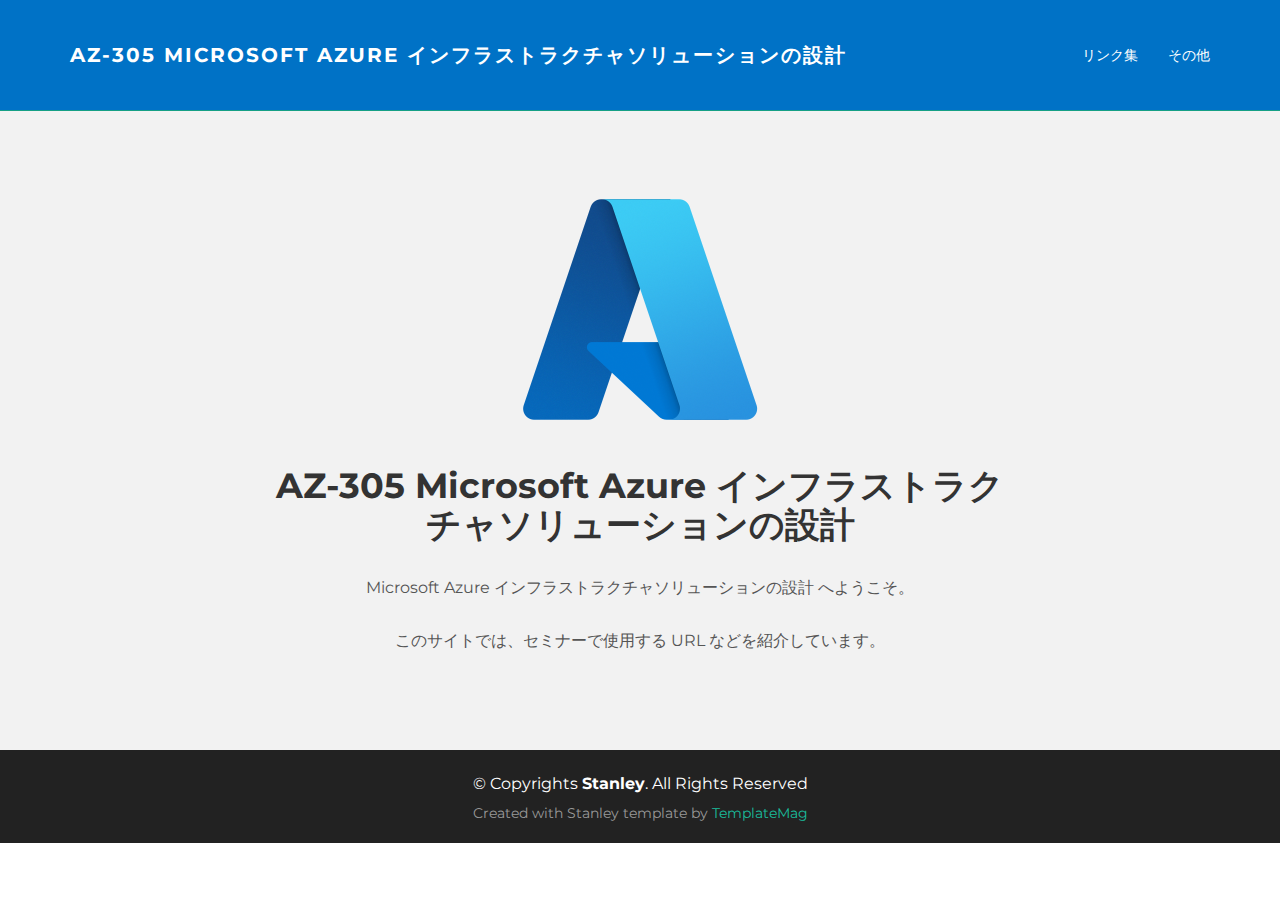
==== index.html @ 5be191f9 "20220513" ====
<!DOCTYPE html>
<html lang="en">
<head>
  <meta charset="utf-8">
  <title>マイクロソフト オフィシャル コースへようこそ</title>
  <meta content="width=device-width, initial-scale=1.0" name="viewport">
  <meta content="" name="keywords">
  <meta content="" name="description">

  <!-- Favicons -->
  <link href="img/favicon.png" rel="icon">
  <link href="img/apple-touch-icon.png" rel="apple-touch-icon">

  <!-- Google Fonts -->
  <link href="https://fonts.googleapis.com/css?family=Montserrat:300,400,500,700" rel="stylesheet">

  <!-- Bootstrap CSS File -->
  <link href="lib/bootstrap/css/bootstrap.min.css" rel="stylesheet">

  <!-- Libraries CSS Files -->
  <link href="lib/font-awesome/css/font-awesome.min.css" rel="stylesheet">

  <!-- Main Stylesheet File -->
  <link href="css/style.css" rel="stylesheet">

  <!-- =======================================================
    Template Name: Stanley
    Template URL: https://templatemag.com/stanley-bootstrap-freelancer-template/
    Author: TemplateMag.com
    License: https://templatemag.com/license/
  ======================================================= -->
</head>

<body>

  <!-- Static navbar -->
  <div class="navbar navbar-inverse navbar-static-top">
    <div class="container">
      <div class="navbar-header">
        <button type="button" class="navbar-toggle" data-toggle="collapse" data-target=".navbar-collapse">
          <span class="icon-bar"></span>
          <span class="icon-bar"></span>
          <span class="icon-bar"></span>
        </button>
        <a class="navbar-brand" href="index.html">AZ-305 Microsoft Azure インフラストラクチャソリューションの設計</a>
      </div>
      <div class="navbar-collapse collapse">
        <ul class="nav navbar-nav navbar-right">  
          <li><a href="link.html">リンク集</a></li>
          <li><a href="etc.html">その他</a></li>
        </ul>
      </div>
      <!--/.nav-collapse -->
    </div>
  </div>

  <!-- +++++ Welcome Section +++++ -->
  <div id="ww">
    <div class="container">
      <div class="row">
        <div class="col-lg-8 col-lg-offset-2 centered">
          <img src="img/azure.png" alt="azure">
          <h1>AZ-305 Microsoft Azure インフラストラクチャソリューションの設計</h1>
          <p>Microsoft Azure インフラストラクチャソリューションの設計 へようこそ。</p>
          <p>このサイトでは、セミナーで使用する URL などを紹介しています。</p>
        </div>
        <!-- /col-lg-8 -->
      </div>
      <!-- /row -->
    </div>
    <!-- /container -->
  </div>

  <div id="copyrights">
    <div class="container">
      <p>
        &copy; Copyrights <strong>Stanley</strong>. All Rights Reserved
      </p>
      <div class="credits">
        <!--
          You are NOT allowed to delete the credit link to TemplateMag with free version.
          You can delete the credit link only if you bought the pro version.
          Buy the pro version with working PHP/AJAX contact form: https://templatemag.com/stanley-bootstrap-freelancer-template/
          Licensing information: https://templatemag.com/license/
        -->
        Created with Stanley template by <a href="https://templatemag.com/">TemplateMag</a>
      </div>
    </div>
  </div>
  <!-- / copyrights -->

  <!-- JavaScript Libraries -->
  <script src="lib/jquery/jquery.min.js"></script>
  <script src="lib/bootstrap/js/bootstrap.min.js"></script>
  <script src="lib/php-mail-form/validate.js"></script>
  <script src="lib/easing/easing.min.js"></script>

  <!-- Template Main Javascript File -->
  <script src="js/main.js"></script>

</body>
</html>
---- css/style.css ----
/**
* Template Name: Stanley
* Template URL: https://templatemag.com/stanley-bootstrap-freelancer-template/
* Author: TemplateMag.com
* License: https://templatemag.com/license/
*/

body {
  background-color: #ffffff;
  font-family: 'Montserrat', sans-serif;
  font-weight: 400;
  font-size: 14px;
  color: #555;
  -webkit-font-smoothing: antialiased;
  -webkit-overflow-scrolling: touch;
}

/* Titles */

h1, h2, h3, h4, h5, h6 {
  font-family: 'Montserrat', sans-serif;
  font-weight: 700;
  color: #333;
}

h1 {
  font-size: 35px;
  margin-top: 30px;
  margin-bottom: 30px;
}

/* Paragraph & Typographic */

p {
  line-height: 28px;
  margin-bottom: 25px;
  font-size: 16px;
}

.centered {
  text-align: center;
}

/* Links */

a {
  color: #1abc9c;
  word-wrap: break-word;
  -webkit-transition: color 0.1s ease-in, background 0.1s ease-in;
  -moz-transition: color 0.1s ease-in, background 0.1s ease-in;
  -ms-transition: color 0.1s ease-in, background 0.1s ease-in;
  -o-transition: color 0.1s ease-in, background 0.1s ease-in;
  transition: color 0.1s ease-in, background 0.1s ease-in;
}

a:hover, a:focus {
  color: #7b7b7b;
  text-decoration: none;
  outline: 0;
}

a:before, a:after {
  -webkit-transition: color 0.1s ease-in, background 0.1s ease-in;
  -moz-transition: color 0.1s ease-in, background 0.1s ease-in;
  -ms-transition: color 0.1s ease-in, background 0.1s ease-in;
  -o-transition: color 0.1s ease-in, background 0.1s ease-in;
  transition: color 0.1s ease-in, background 0.1s ease-in;
}

hr {
  display: block;
  height: 1px;
  border: 0;
  border-top: 1px solid #ccc;
  margin: 1em 0;
  padding: 0;
}

.navbar {
  text-transform: uppercase;
  margin-bottom: 0px;
}

.navbar-inverse {
  padding: 30px 0;
}

@media (max-width: 768px ) {
  .navbar-inverse {
    padding: 15px 0;
  }
}
.navbar-inverse {
  background-color: #0072c6;
  border-color: #16a085;
}

.navbar-inverse .navbar-nav>li>a {
  color: white;
}

.navbar-inverse .navbar-nav>li>a:hover {
  color: #222222;
}

.navbar-brand {
  font-weight: 700;
  font-size: 20px;
  letter-spacing: 2px;
}

.navbar-inverse .navbar-brand {
  color: white;
}

.navbar-inverse .navbar-toggle {
  border-color: transparent;
}

.progress-bar-theme {
  background-color: #1abc9c;
}

/* Helpers */

.mt {
  margin-top: 40px;
  margin-bottom: 40px;
}

.pt {
  padding-top: 50px;
  padding-bottom: 50px;
}

/* +++++ WRAP SECTIONS +++++ */

#ww {
  padding-top: 70px;
  padding-bottom: 70px;
  background-color: #f2f2f2;
}

#footer {
  background-color: #2f2f2f;
  padding-top: 50px;
  padding-bottom: 50px;
}

#footer p {
  color: white;
}

#footer h4 {
  color: white;
  text-transform: uppercase;
  padding-bottom: 20px;
}

/* +++++ Color Wraps / Blog Page +++++ */

#grey {
  padding-top: 60px;
  padding-bottom: 60px;
  background-color: #f2f2f2;
}

#white {
  padding-top: 60px;
  padding-bottom: 60px;
  background-color: #ffffff;
}

/* Blog Date*/

bd {
  font-size: 12px;
  text-transform: uppercase;
  color: #d2d2d2;
  font-weight: 700;
}

/* Blog Author*/

ba {
  font-size: 12px;
  text-transform: uppercase;
}

/* Blog Quote */

.bq {
  font-size: 22px;
  padding-top: 30px;
}

/* Blog Tags */

bt {
  font-size: 12px;
}

/* ================== PORTFOLIO IMAGES HOVER EFFECT ================== */

/* Effects also are controled by hover.zoom.js */

.zoom {
  display: block;
  position: relative;
  overflow: hidden;
  background: transparent url(../img/loader.gif) no-repeat center;
}

.zoomOverlay {
  position: absolute;
  top: 0;
  left: 0;
  bottom: 0;
  right: 0;
  display: none;
  background-image: url(../img/zoom.png);
  background-repeat: no-repeat;
  background-position: center;
}

.zoom2 {
  opacity: 1;
}

.zoom2:hover {
  opacity: 0.5;
}

/* glyphicon Configuration */

.glyphicon {
  font-size: 40px;
  color: #1abc9c;
}

/* Contact Form */

#contact {
  padding: 40px 0;
}

.contact-form {}

.contact-form label {
  color: #999;
}

.contact-form input, .contact-form textarea {
  padding: 10px 12px;
  border-radius: 0;
  box-shadow: none;
  font-size: 14px;
  height: auto;
}

.contact-form .form-send {
  text-align: center;
}

.contact-form .form-send button {
  background: #1abc9c;
  border: 0;
  padding: 10px 30px;
  color: #fff;
  transition: 0.4s;
  cursor: pointer;
}

.contact-form .form-send button:hover {
  background: #1de0ba;
}

.contact-form .validate {
  display: none;
  color: red;
  margin: 0 0 15px 0;
  font-weight: 400;
  font-size: 13px;
}

.contact-form .loading {
  display: none;
  color: #555;
  background: #fff;
  text-align: center;
  padding: 15px;
  margin: 15px 0;
}

.contact-form .loading:before {
  content: "";
  display: inline-block;
  border-radius: 50%;
  width: 24px;
  height: 24px;
  border: 3px solid #18d26e;
  border-top-color: #eee;
  -webkit-animation: animate-loading 1s linear infinite;
  animation: animate-loading 1s linear infinite;
}

@-webkit-keyframes animate-loading {
  0% {
    -webkit-transform: rotate(0deg);
    transform: rotate(0deg);
  }

  100% {
    -webkit-transform: rotate(360deg);
    transform: rotate(360deg);
  }
}

@keyframes animate-loading {
  0% {
    -webkit-transform: rotate(0deg);
    transform: rotate(0deg);
  }

  100% {
    -webkit-transform: rotate(360deg);
    transform: rotate(360deg);
  }
}

.contact-form .error-message {
  display: none;
  color: #fff;
  background: #ed3c0d;
  text-align: center;
  padding: 15px;
  font-weight: 600;
  margin: 15px 0;
}

.contact-form .sent-message {
  display: none;
  color: #fff;
  background: #18d26e;
  text-align: center;
  padding: 15px;
  font-weight: 600;
  margin: 15px 0;
}

/* Copyrights */

#copyrights {
  background: #222222;
  padding: 20px 0;
  text-align: center;
}

#copyrights p {
  margin-bottom: 5px;
  color: #fff;
}

#copyrights a {
  color: #1abc9c;
}

.credits {
  color: #999;
}
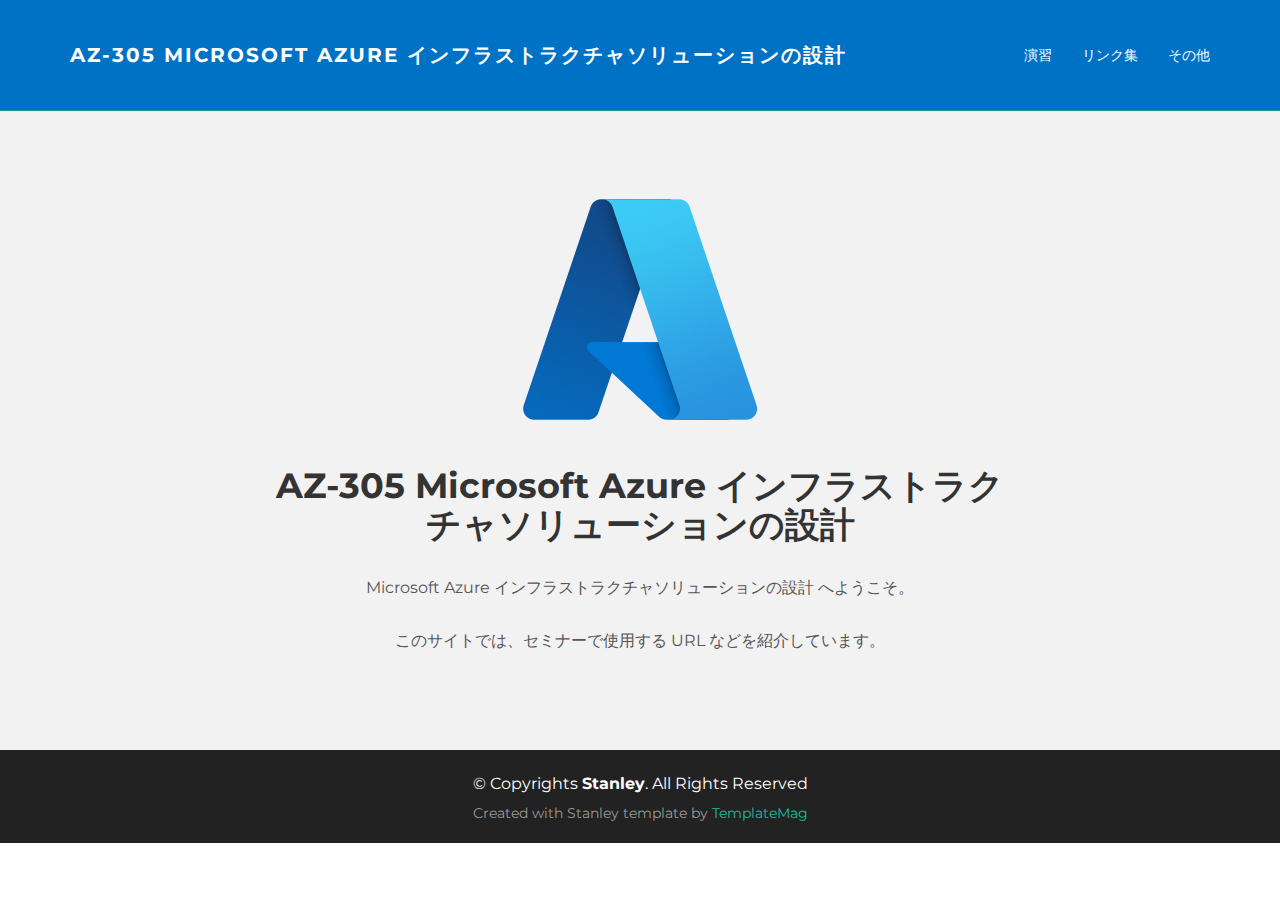
==== commit bd56e5ee: "20220516" ====
--- a/index.html
+++ b/index.html
@@ -46,6 +46,7 @@
       </div>
       <div class="navbar-collapse collapse">
         <ul class="nav navbar-nav navbar-right">  
+          <li><a href="lab.html">演習</a></li>
           <li><a href="link.html">リンク集</a></li>
           <li><a href="etc.html">その他</a></li>
         </ul>
